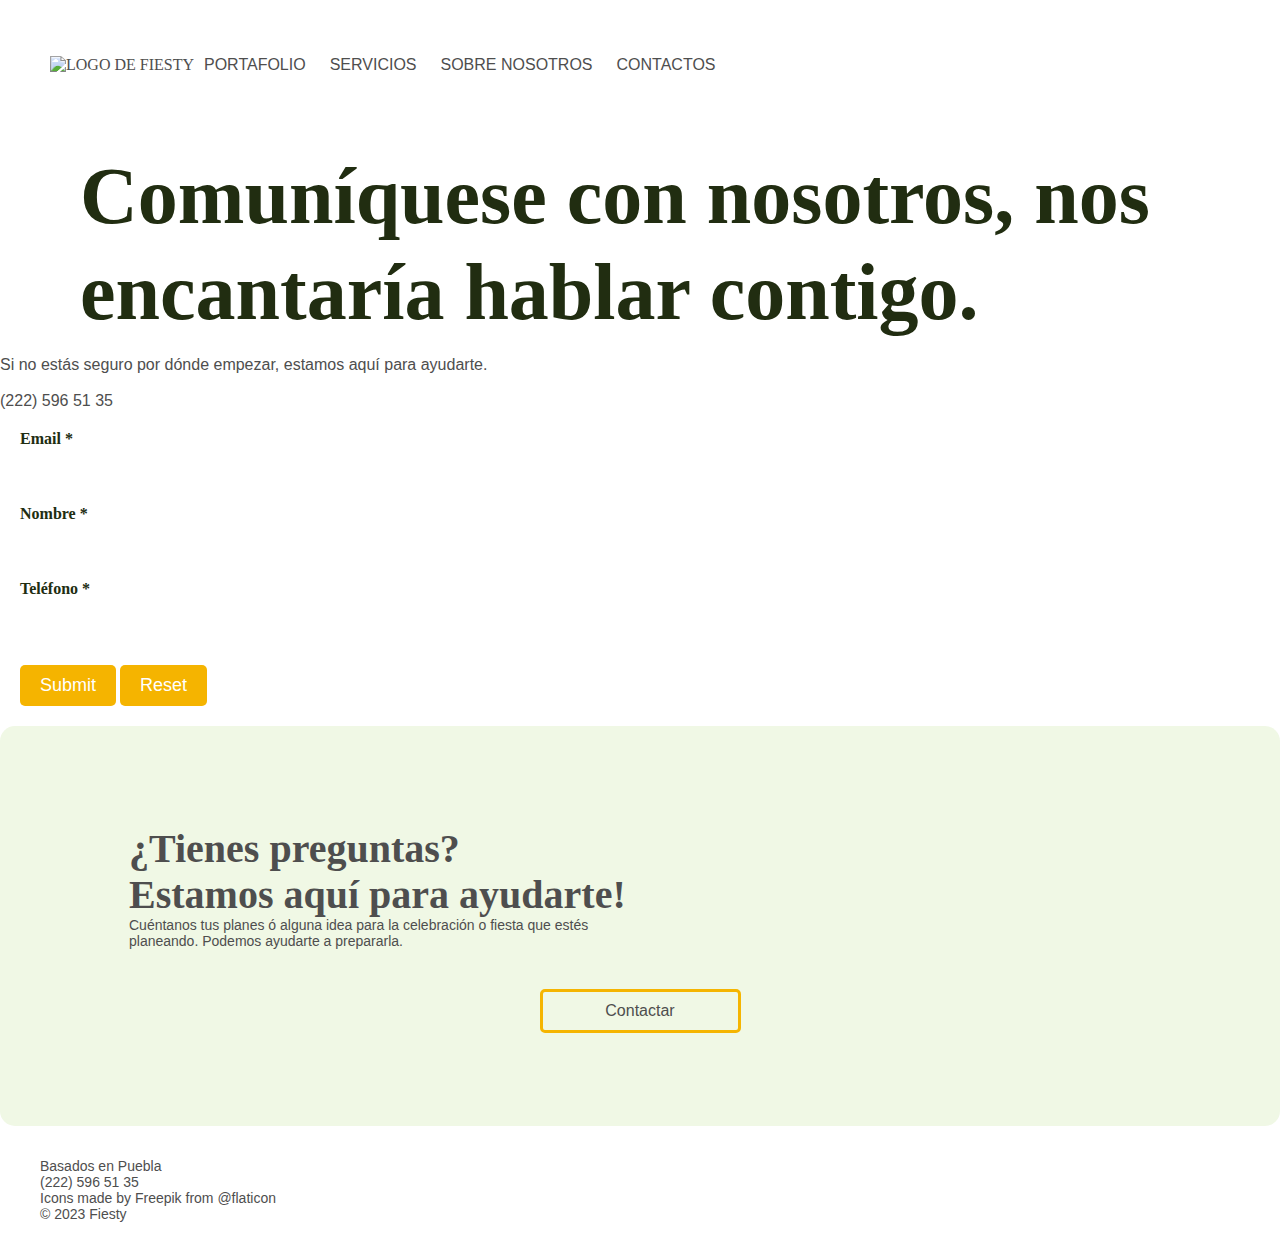
==== html/contactos.html @ 1e0ed60b "changed footer" ====
<!DOCTYPE html>
<html lang="en">

<head>
    <meta charset="UTF-8">
    <meta name="viewport" content="width=device-width, initial-scale=1.0">
    <title>Fiesty</title>
    <link rel="stylesheet" href="../css/estilo.css">
</head>

<body>

    <header>
        <a href="../index.html">
            <img img class="logo" src="../img/Logo.png" alt="Logo de Fiesty">
        </a>

        <nav>
            <ul>
                <li><a href="portafolio.html">Portafolio</a></li>
                <li><a href="servicios.html">Servicios</a></li>
                <li><a href="sobreNosotros.html">Sobre Nosotros</a></li>
                <li><a href="contactos.html">Contactos</a></li>
            </ul>

        </nav>

    </header>

    <main>
        <h1>Comuníquese con nosotros, nos encantaría hablar contigo.</h1>

        <p>Si no estás seguro por dónde empezar, estamos aquí para ayudarte.</p>
        <br>
        <p>(222) 596 51 35</p>

        <form>
            <label for="email">Email *</label>
            <input type="text" id="apellido">


            <label for="nombre">Nombre *</label>
            <input type="text" id="nombre">

            <label for="telefono">Teléfono *</label>
            <input type="text" id="nombre">
            
            <input class="btnFormulario" type="submit">
            <input class="btnFormulario" type="reset">


        </form>


    </main>

    <footer>
        <div class="lastContainer">
            <h3>¿Tienes preguntas? <br>
                Estamos aquí para ayudarte!</h3>
            <p>Cuéntanos tus planes ó alguna idea para la celebración o fiesta que estés planeando. Podemos ayudarte a
                prepararla.</p>

            <a href="html/contactos.html" class="typeOne">Contactar</a>
        </div>
        
        <div class="contactosFooter">
        <p>Basados en Puebla <br>
            (222) 596 51 35</p>
        <p>Icons made by Freepik from @flaticon <br>
            © 2023 Fiesty</p>
        </div>
    </footer>

</body>

</html>
---- css/estilo.css ----
* {
    margin: 0;
    padding: 0;
}

body {
    background-color: #FFFFFF;
}

.secundary{
    background-color: #FFF7E1;
}

/* TOP PAGE */

.banner {
    position: absolute;
    top: 0;
    left: 0;
    width: 100%;
    background-color: #F5B500;
    color: #4E4E4E;
    text-align: center;
    padding: 8px 10px 10px 8px;
}

header {
    display: flex;
    align-items: center;
    padding: 56px 50px 10px;
}

.logo {
    width: 150px;
    padding: 0px, 40px, 0px, 0px;
}

nav ul li {
    list-style: none;
    display: inline-block;
    margin: 0 10px;
    font-family: 'Poppins', sans-serif;
}

a {
    text-decoration: none;
    font-size: 16px;
    text-transform: uppercase;
    color: #4E4E4E;
}

hr {
    border: 1px solid #4E4E4E;
    margin: 0 80px ;
}

/* INDEX - HOME PAGE */

.firstContainer {
    background-image: url(../img/Background\ for\ homepage.png);
    height: 754px;
    background-position: center center;
    background-repeat: no-repeat;
    position: relative;
    text-align: left;
    padding: 0 80px;
}

.firstContainerText {
    position:absolute;
    text-align: left;
    top: 50%;
    left: 10%;
    transform: translate(0, -50%);
}

.secondContainer {
    padding: 48px 0 0 160px;
}

.secondContainer p{
    color: #4E4E4E;
}

.thirdContainer {
    background-color: #FFF7E1;
    height: 727px;
    /* width: 100%; */
    /* max-width: 100%; */
    padding: 88px 0 0 77px;
}

.typeOne {
    color: #4E4E4E;
    padding: 10px 20px;
    border: 3px solid #F5B501;
    text-transform: initial;
    font-family: 'Poppins', sans-serif;
    text-align: center;
    border-radius: 5px;
    cursor: pointer;
    font-size: 16px;
    text-decoration: none;
    display: inline-block;
    width: 155px;
    margin: 40px;
    box-shadow: none;
    
}

.typeOne:hover {
    background-color: #F5B501;
    border: 2px solid #F5B501;
}


p {
    color: #4E4E4E;
    font-family: 'Poppins', sans-serif;
}

.intro {
    width: 400px;
}

.bold {
    font-weight: 600;
}

.slogan {
    text-align: center;
    font-family: 'DM Serif Text', serif;
    text-align: left;
    font-size: 80px;
    color: #212D11;
    padding: 64px 0 16px;
    line-height: 120%;
}

h1 {
    text-align: center;
    font-family: 'DM Serif Text', serif;
    text-align: left;
    font-size: 80px;
    color: #212D11;
    padding: 64px 80px 16px;
    line-height: 120%;
}

h2 {
    font-family: 'DM Serif Text', serif;
    text-align: left;
    color: #4E4E4E;
}

h3 {
    font-family: 'DM Serif Text', serif;
    text-align: left;
    font-size: 40px;
    color: #4E4E4E;
    line-height: 114%;
    width: 514px;
}

.orange-word {
    color: #F5B501;
}

.green-word {
    color: #98C55D;
}



/* PORTFOLIO CARDS*/

.contenedorFiestas {
    display: grid;
    grid-template-columns: repeat(1,1fr);
    gap: 20px;
    justify-content: center;
    padding: 0 32px;
}

.evento {
    display: flex;
    flex-direction: row;
    align-items: center;
    max-width: 1000px;
    margin: auto;
}

.fiestaImagen {
    max-width: 100%;
    height: 300px;
    border-radius: 5px;
    margin-bottom: 80px;
    object-fit: contain;
    padding: 20px 50px;
}

.contentEvento{
    flex-grow: 1;
    text-align: left;
    padding: 5px;
}

.fiestaTitulo {
    font-size: 40px;
    margin-bottom: 10px;
}

.cursoDescripcion {
    font-size: 16px;
    font-weight: bold;
}



/* SERVICIOS */

.serviciosTitulo{
    text-align: center;
}

.contenedorServicios{
    display: grid;
    grid-template-columns: repeat(1,1fr);
    gap: 20px;
    justify-content: center;
    padding: 0 32px;
}

.servicio{
    display: flex;
    flex-direction: row;
    align-items: center;
    max-width: 800px;
    margin: auto;
}

.imagenServicios{
    max-width: 100%;
    height: 300px;
    border-radius: 5px;
    margin-bottom: 80px;
    object-fit: contain;
    padding: 20px 50px;
}

.contentServicio{
    flex-grow: 1;
    text-align: left;
    padding: 5px;
}

.servicioTitulo{
    font-size: 40px;
    margin-bottom: 40px;
}

.servcioText{
    font-size: 16px;
    font-weight: bold;
}


/* SOBRE NOSOTROS */

.sobreTitulo {
    text-align: center;
}

.sobreTexto{
    padding: 0 100px 20px;
}

.contenedorSobre{
    background-color: #FFFFFF;
    margin: 16px 200px;
    gap: 10px;
    display: flex;
    flex-direction: column;
    align-items: center;
    justify-content: center;
}

.elementosSobre{
    padding: 32px 40px;
    display: flex;
    align-items: center;
    justify-content: center;
    gap: 64px ;
}




/* FOOTER */

footer p {

    width: 1363px;
    font-size: 14px;
    text-align: left;
}

.lastContainer {
    background-color: #F0F8E5;
    height: 200px;
    text-align: center;
    border-radius: 15px;
    margin: 0 auto;
    font-size: 16px;
    padding: 100px 129px;
}

.lastContainer p {
    padding: 0px;
    width: 490px;
}

iframe {
    display: block;
    margin: auto;
}

.contactosFooter{
    padding: 32px 40px;
}


form {
    margin: 20px;
}

label {
    display: block;
    font-weight: bold;
    margin-bottom: 5px;
    color: #212D11;
}

input[type="text"],
textarea {
    display: block;
    width: 100%;
    padding: 10px;
    border: 2px solid white;
    border-radius: 5px;
    font-size: 16px;
    margin-bottom: 10px;
}

.btnFormulario {
    background-color: #F5B400;
    color: white;
    border: none;
    padding: 10px 20px;
    border-radius: 5px;
    font-size: 18px;
    cursor: pointer;
    margin-top: 10px;
}

/* Responsive */

/* Vista tablet: 768px-1023px */

@media (max-width:1023px){
    /* header */
    header{
        height: auto;
        flex-direction: column;
        text-align: center;
    }



    /* First Container home */
    .slogan{
        font-size: 48px
    }

    .servicio{
        flex-direction: column;
        max-width: 355px;
        gap: 10px;
    }

    .imagenServicios{
        height: 200px;
        margin: 100;
    }
    .servicioTitulo{
        margin: 0;
    }

}
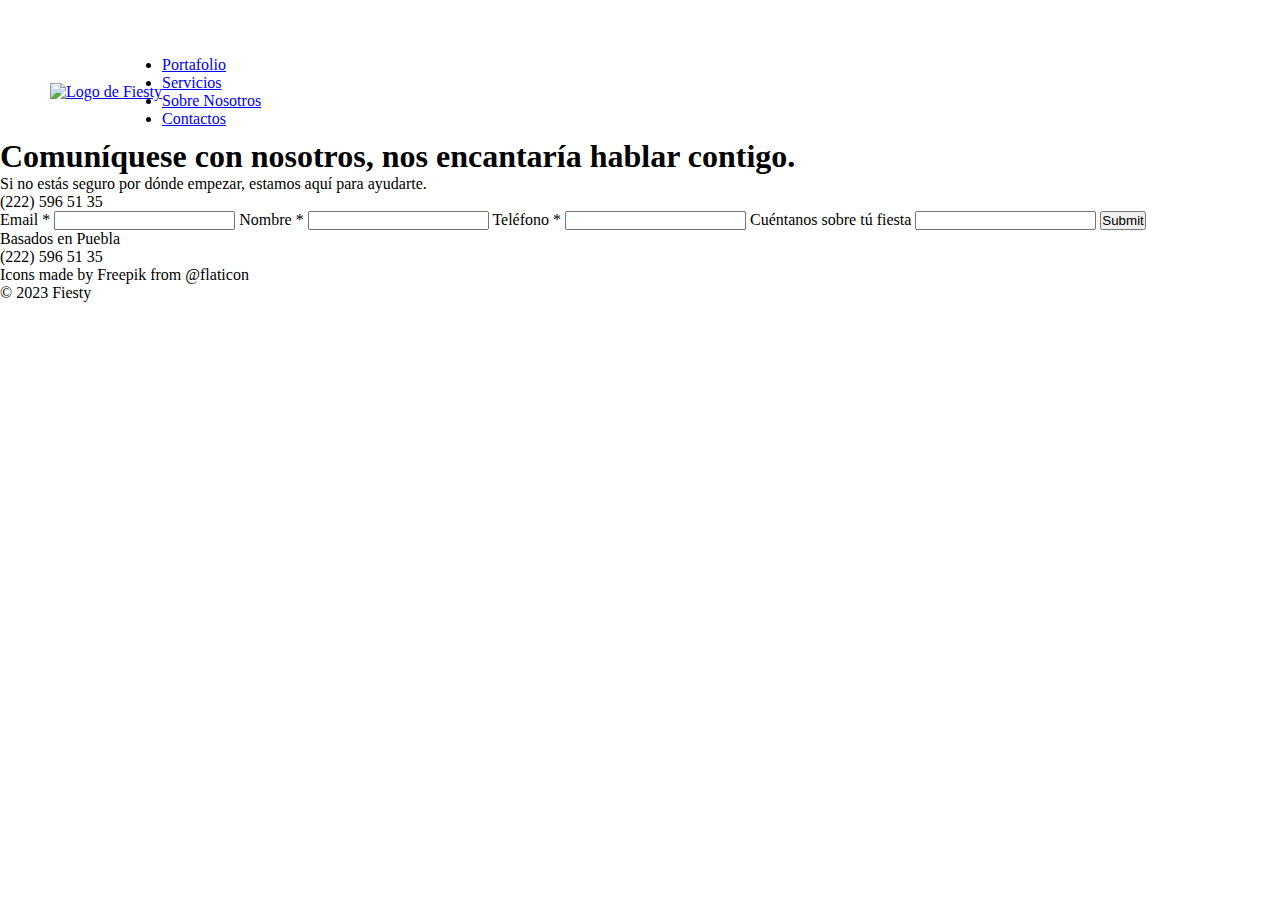
==== commit ff02d20d: "contectando a los estilos" ====
--- a/html/contactos.html
+++ b/html/contactos.html
@@ -4,11 +4,11 @@
 <head>
     <meta charset="UTF-8">
     <meta name="viewport" content="width=device-width, initial-scale=1.0">
-    <title>Fiesty</title>
-    <link rel="stylesheet" href="../css/estilo.css">
+    <title> Contactos | Fiesty </title>
+    <link rel="stylesheet" href="../scss/estilo.css">
 </head>
 
-<body>
+<body class="tercero">
 
     <header>
         <a href="../index.html">
@@ -27,12 +27,12 @@
 
     </header>
 
-    <main>
-        <h1>Comuníquese con nosotros, nos encantaría hablar contigo.</h1>
+    <main class="contactos">
+        <h1 class="contactosTitulo">Comuníquese con nosotros, nos encantaría hablar contigo.</h1>
 
-        <p>Si no estás seguro por dónde empezar, estamos aquí para ayudarte.</p>
-        <br>
-        <p>(222) 596 51 35</p>
+
+        <p>Si no estás seguro por dónde empezar, estamos aquí para ayudarte. <br>
+            (222) 596 51 35</p>
 
         <form>
             <label for="email">Email *</label>
@@ -43,10 +43,13 @@
             <input type="text" id="nombre">
 
             <label for="telefono">Teléfono *</label>
-            <input type="text" id="nombre">
-            
+            <input type="text" id="telefono">
+
+            <label for="commentario">Cuéntanos sobre tú fiesta</label>
+            <input type="text" id="comentario">
+
             <input class="btnFormulario" type="submit">
-            <input class="btnFormulario" type="reset">
+
 
 
         </form>
@@ -55,20 +58,12 @@
     </main>
 
     <footer>
-        <div class="lastContainer">
-            <h3>¿Tienes preguntas? <br>
-                Estamos aquí para ayudarte!</h3>
-            <p>Cuéntanos tus planes ó alguna idea para la celebración o fiesta que estés planeando. Podemos ayudarte a
-                prepararla.</p>
-
-            <a href="html/contactos.html" class="typeOne">Contactar</a>
-        </div>
-        
-        <div class="contactosFooter">
-        <p>Basados en Puebla <br>
-            (222) 596 51 35</p>
-        <p>Icons made by Freepik from @flaticon <br>
-            © 2023 Fiesty</p>
+       
+        <div class="contactanosFooter">
+            <p>Basados en Puebla <br>
+                (222) 596 51 35</p>
+            <p>Icons made by Freepik from @flaticon <br>
+                © 2023 Fiesty</p>
         </div>
     </footer>
 
--- a/scss/estilo.css
+++ b/scss/estilo.css
@@ -0,0 +1,25 @@
+* {
+  margin: 0;
+  padding: 0;
+}
+
+body {
+  background-color: #FFFFFF;
+}
+
+header {
+  display: flex;
+  align-items: center;
+  padding: 56px 50px 10px;
+}
+
+.banner {
+  position: absolute;
+  top: 0;
+  left: 0;
+  width: 100%;
+  background-color: #F5B500;
+  color: #4E4E4E;
+  text-align: center;
+  padding: 8px 10px 10px 8px;
+}/*# sourceMappingURL=estilo.css.map */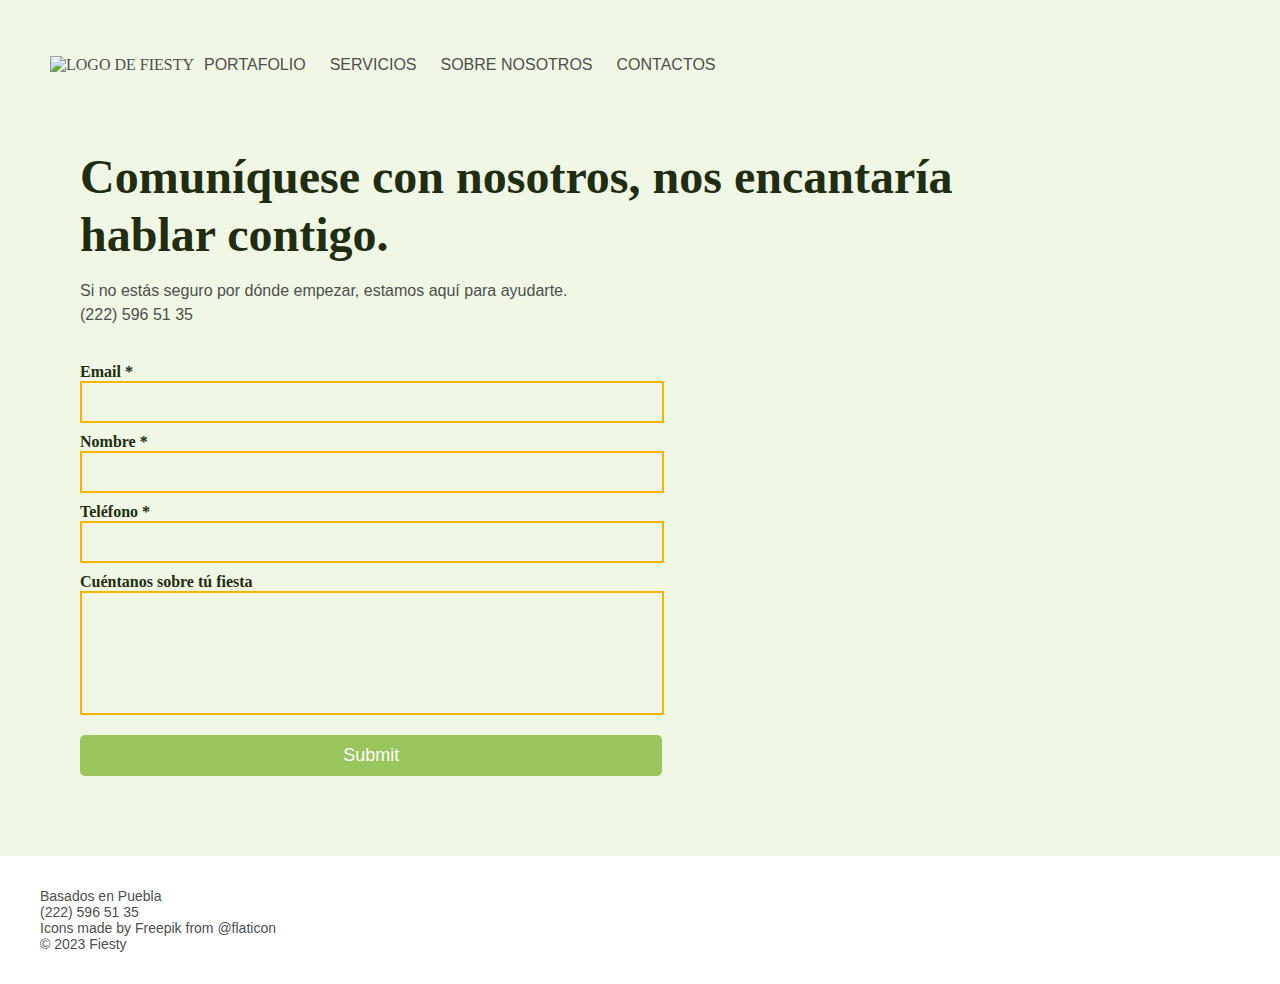
==== commit 81d3facf: "Bootstrap Sobre Nosotros" ====
--- a/html/contactos.html
+++ b/html/contactos.html
@@ -4,7 +4,11 @@
 <head>
     <meta charset="UTF-8">
     <meta name="viewport" content="width=device-width, initial-scale=1.0">
+    <meta name="description" content="Descubre un mundo de creatividad y celebración en Fiesty. ¡Escribenos para vivir una experiencia inolvidable!">
+    <meta name="keywords" content="Fiesta, Animadores, Fiesty, Eventos, Contactar, Contactos">
     <title> Contactos | Fiesty </title>
+    <!-- Bootstrap -->
+    <link href="https://cdn.jsdelivr.net/npm/bootstrap@5.3.2/dist/css/bootstrap.min.css" rel="stylesheet" integrity="sha384-T3c6CoIi6uLrA9TneNEoa7RxnatzjcDSCmG1MXxSR1GAsXEV/Dwwykc2MPK8M2HN" crossorigin="anonymous">
     <link rel="stylesheet" href="../scss/estilo.css">
 </head>
 
@@ -67,6 +71,9 @@
         </div>
     </footer>
 
+    <!-- Bootstrap -->
+    <script src="https://cdn.jsdelivr.net/npm/bootstrap@5.3.2/dist/js/bootstrap.bundle.min.js" integrity="sha384-C6RzsynM9kWDrMNeT87bh95OGNyZPhcTNXj1NW7RuBCsyN/o0jlpcV8Qyq46cDfL" crossorigin="anonymous"></script>
+
 </body>
 
 </html>--- a/scss/estilo.css
+++ b/scss/estilo.css
@@ -1,3 +1,4 @@
+@charset "UTF-8";
 * {
   margin: 0;
   padding: 0;
@@ -7,10 +8,95 @@
   background-color: #FFFFFF;
 }
 
+.secundary {
+  background-color: #FFF7E1;
+}
+
+.tercero {
+  background-color: #F0F8E5;
+}
+
+p {
+  color: #4E4E4E;
+  font-family: "Poppins", sans-serif;
+}
+
+.bold {
+  font-weight: 600;
+}
+
+nav ul li {
+  list-style: none;
+  display: inline-block;
+  margin: 0 10px;
+  font-family: "Poppins", sans-serif;
+}
+
+a {
+  text-decoration: none;
+  font-size: 16px;
+  text-transform: uppercase;
+  color: #4E4E4E;
+}
+
+hr {
+  border: 1px solid #4E4E4E;
+  margin: 0 80px;
+}
+
+h1 {
+  text-align: center;
+  font-family: "DM Serif Text", serif;
+  font-size: 80px;
+  color: #212D11;
+  padding: 64px 80px 16px;
+  line-height: 120%;
+}
+
+h2 {
+  font-family: "DM Serif Text", serif;
+  text-align: left;
+  color: #4E4E4E;
+}
+
+h3 {
+  font-family: "DM Serif Text", serif;
+  text-align: left;
+  font-size: 40px;
+  color: #4E4E4E;
+  line-height: 114%;
+}
+
+.typeOne {
+  color: #4E4E4E;
+  padding: 10px 20px;
+  border: 3px solid #F5B501;
+  text-transform: initial;
+  font-family: "Poppins", sans-serif;
+  text-align: center;
+  border-radius: 5px;
+  cursor: pointer;
+  font-size: 16px;
+  text-decoration: none;
+  display: inline-block;
+  width: 155px;
+  margin: 40px 0;
+  box-shadow: none;
+}
+.typeOne:hover {
+  background-color: #F5B501;
+  border: 2px solid #F5B501;
+}
+
 header {
   display: flex;
   align-items: center;
   padding: 56px 50px 10px;
+}
+
+.logo {
+  width: 150px;
+  padding: 0px, 40px, 0px, 0px;
 }
 
 .banner {
@@ -22,4 +108,326 @@
   color: #4E4E4E;
   text-align: center;
   padding: 8px 10px 10px 8px;
+}
+
+/* SOBRE NOSOTROS */
+.firstContainer {
+  background-image: url(../img/Background\ for\ homepage.png);
+  height: 754px;
+  background-position: center center;
+  background-repeat: no-repeat;
+  position: relative;
+  text-align: left;
+}
+
+.firstContainerText {
+  position: absolute;
+  text-align: left;
+  padding: 24px 0 0 80px;
+}
+
+.secondContainer {
+  padding: 48px 0 0 160px;
+}
+.secondContainer p {
+  color: #4E4E4E;
+}
+
+.thirdContainer {
+  background-color: #FFF7E1;
+  height: 727px;
+  padding: 88px 0 0 77px;
+}
+
+.intro {
+  width: 400px;
+}
+
+.slogan {
+  text-align: center;
+  font-family: "DM Serif Text", serif;
+  text-align: left;
+  font-size: 80px;
+  color: #212D11;
+  padding: 64px 0 16px;
+  line-height: 120%;
+}
+
+.orange-word {
+  color: #F5B501;
+}
+
+.green-word {
+  color: #98C55D;
+}
+
+.sobreTexto {
+  padding: 0 100px 20px;
+}
+
+
+.elementosSobre {
+  padding: 32px 40px;
+  display: flex;
+  align-items: center;
+  justify-content: center;
+  gap: 64px;
+}
+
+.contenedorFiestas {
+  justify-content: left;
+  padding: 0 32px;
+  gap: 80px;
+  margin: 80px, 0;
+}
+
+.fiestaImagen {
+  max-width: 100%;
+  height: 300px;
+  border-radius: 5px;
+  padding: 20px 50px;
+}
+
+.contentEvento {
+  flex-grow: 1;
+  text-align: left;
+  padding: 5px;
+}
+
+.evento {
+  display: flex;
+  flex-direction: row;
+  align-items: center;
+  max-width: 1000px;
+  margin: auto;
+}
+
+.fiestaTitulo {
+  font-size: 40px;
+  margin-bottom: 10px;
+}
+
+.cursoDescripcion {
+  font-size: 16px;
+  font-weight: bold;
+}
+
+/* CONTACTOS */
+.contactosTitulo {
+  text-align: left;
+  font-size: 48px;
+  padding: 64px 300px 16px 80px;
+}
+
+.contactos p {
+  padding: 0 0 16px 80px;
+  line-height: 150%;
+}
+
+form {
+  margin: 20px 80px 80px;
+}
+
+label {
+  font-weight: bold;
+  margin-bottom: 5px;
+  color: #212D11;
+}
+
+input[type=text] {
+  display: block;
+  width: 50%;
+  padding: 10px;
+  border: 2px solid #F5B400;
+  font-size: 16px;
+  margin-bottom: 10px;
+  background-color: transparent;
+}
+
+textarea {
+  display: block;
+  width: 50%;
+  padding: 10px;
+  border: 2px solid #F5B400;
+  font-size: 16px;
+  margin-bottom: 10px;
+  background-color: transparent;
+  height: 100px;
+}
+
+input[id=comentario] {
+  height: 100px;
+}
+
+.btnFormulario {
+  background-color: #98C65D;
+  width: 52%;
+  color: white;
+  border: none;
+  padding: 10px 20px;
+  border-radius: 5px;
+  font-size: 18px;
+  cursor: pointer;
+  margin-top: 10px;
+}
+
+/* FOOTER */
+footer p {
+  font-size: 14px;
+  text-align: left;
+}
+
+.lastContainer {
+  background-color: #F0F8E5;
+  text-align: left;
+  border-radius: 15px;
+  margin: 0 auto;
+  font-size: 16px;
+  padding: 100px 129px;
+}
+.lastContainer p {
+  padding: 0px;
+}
+
+iframe {
+  display: block;
+  margin: auto;
+}
+
+.contactosFooter {
+  padding: 32px 40px;
+}
+
+.contactanosFooter {
+  padding: 32px 40px;
+  background-color: #FFFFFF;
+}
+
+/* Responsive */
+/* Vista tablet: 768px-1023px */
+@media (max-width: 1023px) {
+  /* header */
+  header {
+    height: auto;
+    flex-direction: column;
+    text-align: center;
+  }
+  /* First Container home */
+  .slogan {
+    font-size: 48px;
+  }
+  .servicio {
+    flex-direction: column;
+    max-width: 355px;
+    gap: 10px;
+  }
+  .imagenServicios {
+    height: 200px;
+    margin: 50px;
+  }
+  .serviciosTitulo {
+    margin: 0;
+    font-size: 64px;
+    text-align: center;
+  }
+}
+/* Ajustes especificos para la vista móvil */
+/* 0 hasta 768px */
+@media (max-width: 768px) {
+  /* Nuestros servicios */
+  .lastContainer {
+    padding: 32px 16px;
+    text-align: center;
+  }
+  .typeOne {
+    margin: 16px 0;
+  }
+  /* Contactanos */
+  .contactosTitulo {
+    padding: 32px 16px 0 16px;
+  }
+  .contactos p {
+    padding: 0 32px 16px 16px;
+  }
+  form {
+    margin: 0 16px 40px;
+  }
+  .btnFormulario {
+    width: 100%;
+  }
+  input[type=text],
+  textarea {
+    width: 90%;
+  }
+  /* FOOTER */
+  .contactosFooter p {
+    text-align: center;
+  }
+  .contactanosFooter p {
+    text-align: center;
+  }
+}
+.contenedorServicios {
+  display: grid;
+  grid-template-columns: repeat(1, 1fr);
+  justify-content: center;
+  padding: 0 32px 40px;
+}
+
+.servicio {
+  display: flex;
+  flex-direction: row;
+  align-items: center;
+  max-width: 800px;
+  margin: auto;
+  padding: 30px 20px;
+}
+
+.imagenServicios {
+  max-width: 100%;
+  height: 300px;
+  border-radius: 5px;
+  -o-object-fit: contain;
+     object-fit: contain;
+  padding: 0 50px;
+}
+
+.contentServicio {
+  flex-grow: 1;
+  text-align: left;
+  padding: 5px;
+}
+
+.servicioTitulo {
+  font-size: 40px;
+  margin-bottom: 40px;
+}
+
+.servcioText {
+  font-size: 16px;
+  font-weight: bold;
+}
+
+/* .sobreTexto {
+  padding: 0 100px 20px;
+} */
+
+.contenedorSobre {
+  background-color: #FFFFFF;
+  width: 75%;
+  
+  /* 
+  gap: 10px;
+   display: flex;
+  flex-direction: column;
+  align-items: center;
+  justify-content: center; */ 
+}
+
+.elementosSobre {
+  padding: 32px 40px;
+  display: flex;
+  align-items: center;
+  justify-content: center;
+  gap: 64px;
 }/*# sourceMappingURL=estilo.css.map */